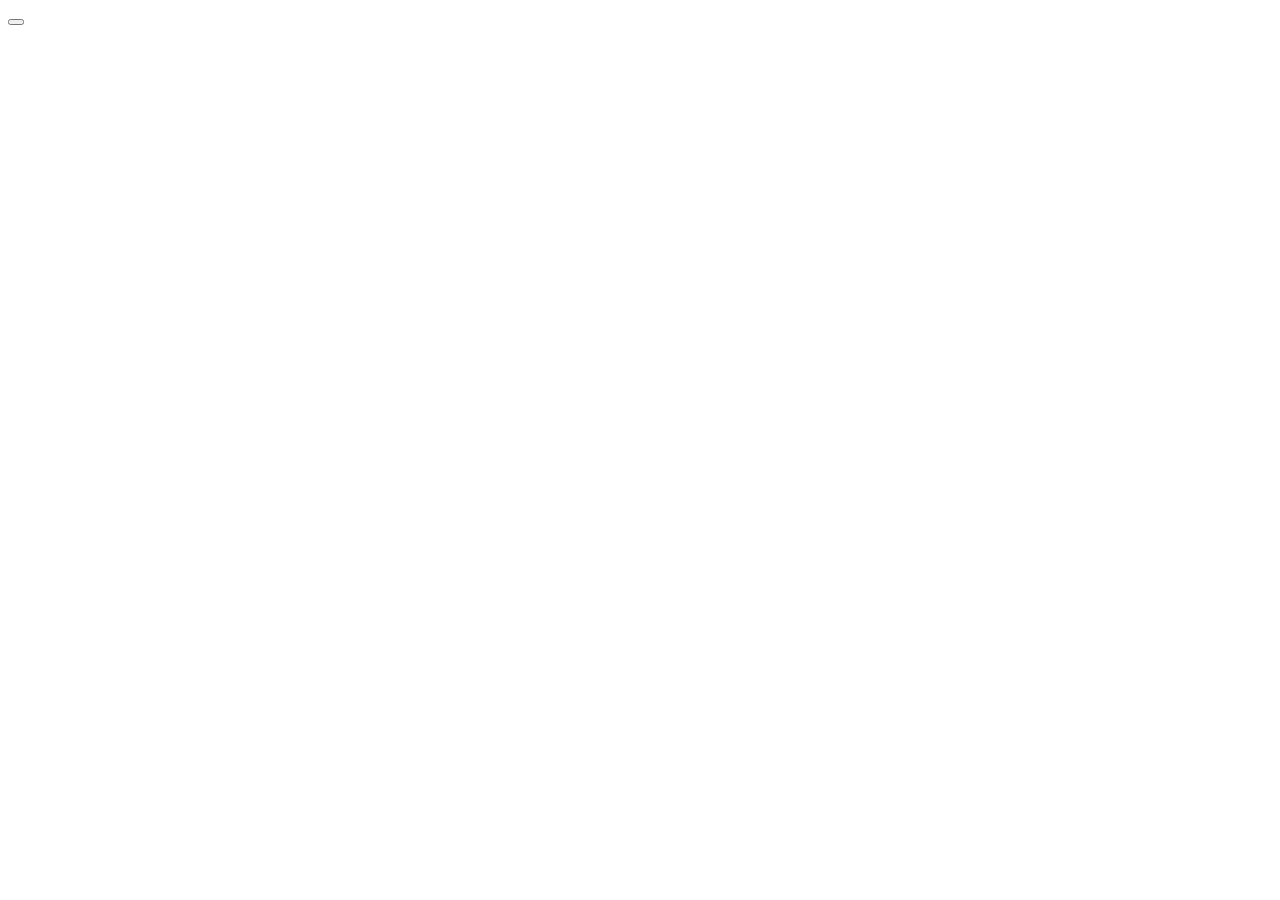
==== cambiaColorAuto/index.html @ d5143da4 "Reto 2" ====
<!DOCTYPE html>
<html lang="en">
<head>
    <meta charset="UTF-8">
    <meta name="viewport" content="width=device-width, initial-scale=1.0">
    <title>Document</title>
    <button></button>
</head>
<body>
    
</body>
</html>
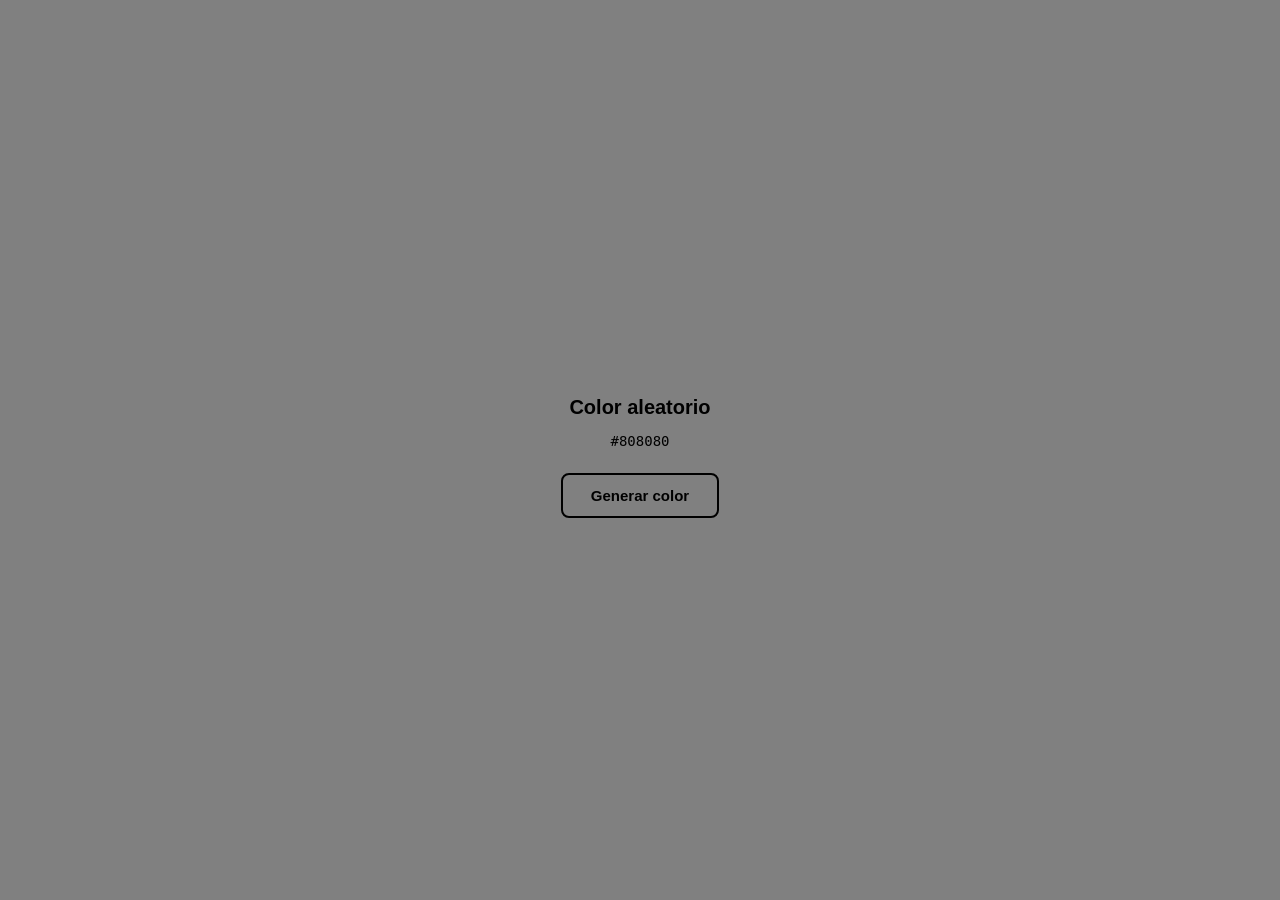
==== commit 1094eda6: "ejercicios frontend" ====
--- a/cambiaColorAuto/index.html
+++ b/cambiaColorAuto/index.html
@@ -1,12 +1,21 @@
 <!DOCTYPE html>
 <html lang="en">
+
 <head>
     <meta charset="UTF-8">
     <meta name="viewport" content="width=device-width, initial-scale=1.0">
-    <title>Document</title>
-    <button></button>
+    <title>Random Color</title>
+    <link rel="stylesheet" href="styles.css">
 </head>
+
 <body>
-    
+    <div class="container">
+        <h1>Color aleatorio</h1>
+        <p id="hex-value">#808080</p>
+        <button id="btn" onclick="changeColor()">Generar color</button>
+    </div>
+
+    <script src="cambiaColorAuto.js"></script>
 </body>
+
 </html>
--- a/cambiaColorAuto/styles.css
+++ b/cambiaColorAuto/styles.css
@@ -0,0 +1,40 @@
+body {
+    font-family: Arial, sans-serif;
+    margin: 0;
+    min-height: 100vh;
+    display: flex;
+    justify-content: center;
+    align-items: center;
+    background-color: #808080;
+    transition: background-color 0.4s ease;
+}
+
+.container {
+    text-align: center;
+}
+
+h1 {
+    font-size: 20px;
+    margin-bottom: 8px;
+}
+
+p {
+    font-family: monospace;
+    font-size: 14px;
+    margin-bottom: 24px;
+}
+
+button {
+    padding: 12px 28px;
+    font-size: 15px;
+    font-weight: bold;
+    border: 2px solid currentColor;
+    border-radius: 8px;
+    background: transparent;
+    cursor: pointer;
+    transition: opacity 0.2s;
+}
+
+button:hover {
+    opacity: 0.7;
+}
